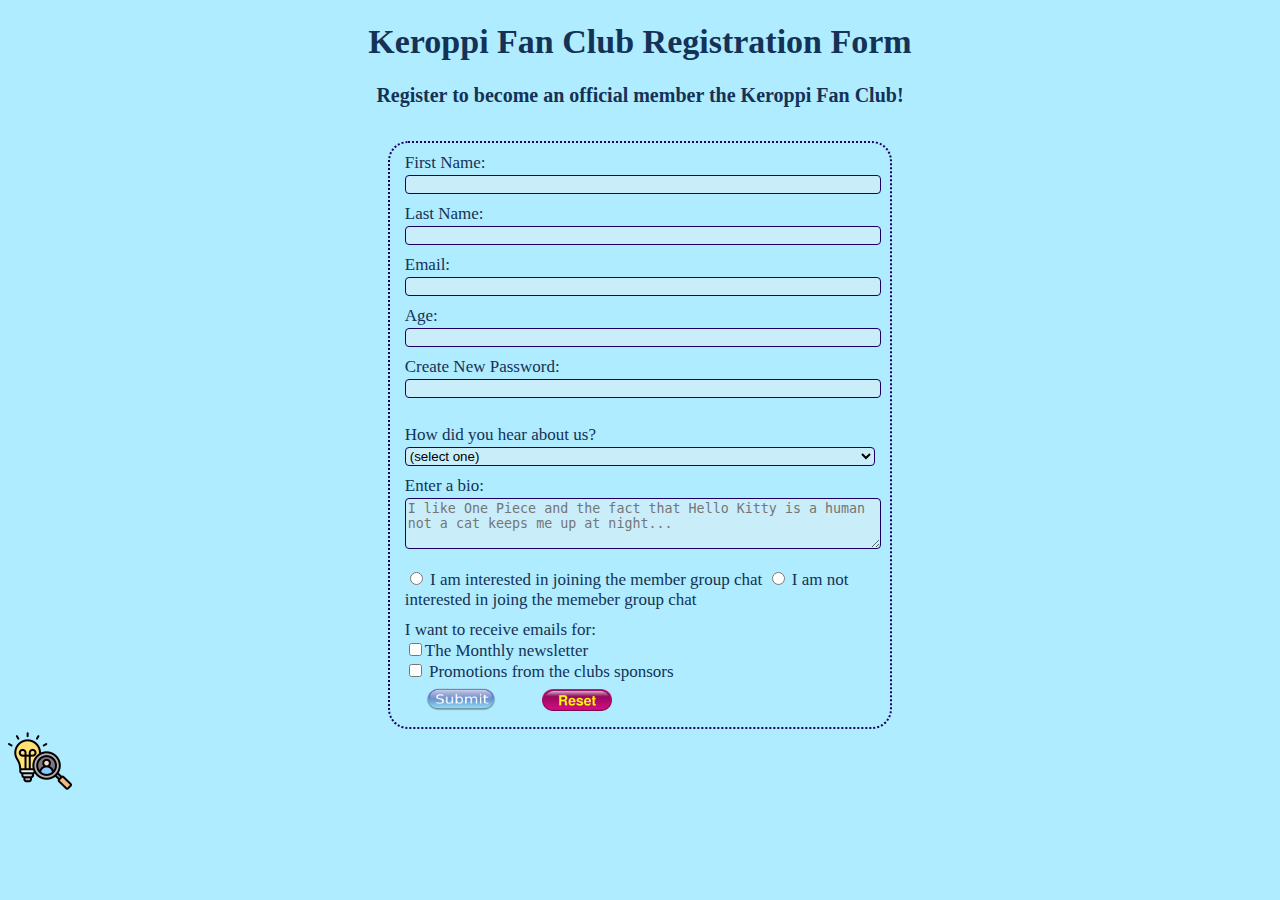
==== index.html @ 115ffef0 "Uploaded initial project" ====
<!--*************
NAME: Joshua Lent
DATE: 8 OCT 2024
PROJ: 3 FORMS
DESC: Keroppi Fan Club Registration
**************-->

<!DOCTYPE html>
<html lang="en">
<head>
   <meta charset="UTF-8">
   <meta http-equiv="X-UA-Compatible" content="IE=edge">
   <meta name="viewport" content="width=device-width, initial-scale=1.0">
   <link href="stylesheets/styles.css" type="text/css" rel="stylesheet">
   <script src="/scripts/script.js"></script>
   <title>Home</title>
   <!---favicon-->
   <link rel="icon" type="image/x-icon" href="/images/favicon.ico" sizes="32x32">
</head>
<body>

   <!---page headers-->
   <h1 class="center header">Keroppi Fan Club Registration Form</h1>
   <h2 class="center header">Register to become an official member the Keroppi Fan Club!</h2>
   <form action=#>
     <fieldset class="personal-info">
       <label for="first-name">First Name: <input type="text" id="first-name" name="first-name" required></label>
       <label for="last-name">Last Name: <input type="text" id="last-name" name="last-name" required></label>
       <label for="user-email">Email: <input type="email" id="user-email" name="user-email" required></label>
       <label for="user-age">Age: <input type="number" min="4" max="127" id="user-age" name="user-age" required></label>
       <label for="user-password">Create New Password: <input type="password" pattern="(?=.*[0-9])(?=.*[a-z])(?=.*[A-Z])(?=.*[!@#$%^&*]).{8,32}" id="user-password" name="user-password" required></label>
      </fieldset>
   <fieldset class="extra-info">
     <label for="referer"> How did you hear about us?
       <select id="referer" name="referer">
         <option value="">(select one)</option>
         <option value="1">AOL Chatrooms</option>
         <option value="2">Discord eboy/egirl</option>
         <option value="3">Renaissance Fair</option>
         <option value="4">Flyer</option>
       </select>
      </label>
       <label> Enter a bio: <textarea rows="3" cols="35" id="user-bio" name="user-bio" placeholder="I like One Piece and the fact that Hello Kitty is a human not a cat keeps me up at night..."></textarea></label>
       <label for="furry-status">
         <input type="radio" name="chatter-status" id="chatter" value="chatter"> I am interested in joining the member group chat
         <input type="radio" name="chatter-status" id="not-chatter" value="non-chatter"> I am not interested in joing the memeber group chat
      </label>
       <label for="email-preference"> I want to receive emails for:<br> <input type="checkbox" value="123" name="email-preference">The Monthly newsletter <br><input type="checkbox" value="123" name="email-preference"> Promotions from the clubs sponsors  </label>
       
   

      <div class="button-container">
         <button type="submit" name="submit" id="submit" class="reset-submit">
            <img src="images/SubmitButtonSized.png" alt="Submit">
         </button>
       <button type="reset" value="reset" id="reset" name="reset" class="reset-submit">
         <img src="images/resetButtonSized.png">
       </button>
      </div>
   </fieldset>
 </form>
 
   

   
   <img src="images/sourcesButton.png" id="sourcesButton" onclick="toggleSourceView()">
   <div id="sourcesDiv">
      <p>
         Favicon credit <a href="https://dinopixel.com/keroppi-pixel-art-23485">damnjack</a><br>
         Cool resources used: <a src="https://coolors.co/">coolers.co</a>, <a src="https://www.w3schools.com/">w3schools.com</a>, <a src="https://www.freecodecamp.org/learn/2022/responsive-web-design/">freeCodeCamp.org</a>, and <a src="https://stackoverflow.com/"><em>StackOverflow</em></a>
      </p>

   </div>
</body>
</html>
---- stylesheets/styles.css ----
body {
    background: #afecff;
    font-family: 'Verdana';
    font-size: 17px;
    color: #143255;
    
}
form {
  display: center;
  margin: 0 auto;
  margin: 2em auto 0 auto;
  min-width: 300px;
  max-width: 500px;
  width: auto;
  border: 2px dotted #1a0061;
  border-radius: 20px;

}
fieldset {
  border: none;
}
label {
  display: block;
  padding: 0 0 5px 0;
}
button {
  border: none;
  background: none;
}
.container {
  align-items: center;
  justify-content: space-between;
  width: 100%;
}

input:not([type=radio]):not([type=checkbox]), textarea, select {
  width: 100%;
  border-radius: 4px;
  border: 1px solid #1a0061;
  background-color: #c9eefa;
  margin-top: 2px;

}
label {
  margin-top: 5px;
}
img {
  width: 70%;
  height: auto;
}
.center {
  text-align: center; 
}
h2 {
  font-size: 20px;
}

.inline-block {
  display: inline-block;
}

textarea {
  display: block;

}

a:visited {
    color: black;
  }
  
  a:hover {
    color: blue;
  }
  
  a:active {
    color: blue;
  }
  #sourcesDiv {
    display: none;
}
input[type=radio]:first-of-type {
  margin-top: 1em;
}

#sourcesButton {
  min-width: 64px;
  width: 5%;
  height: auto;
  
}
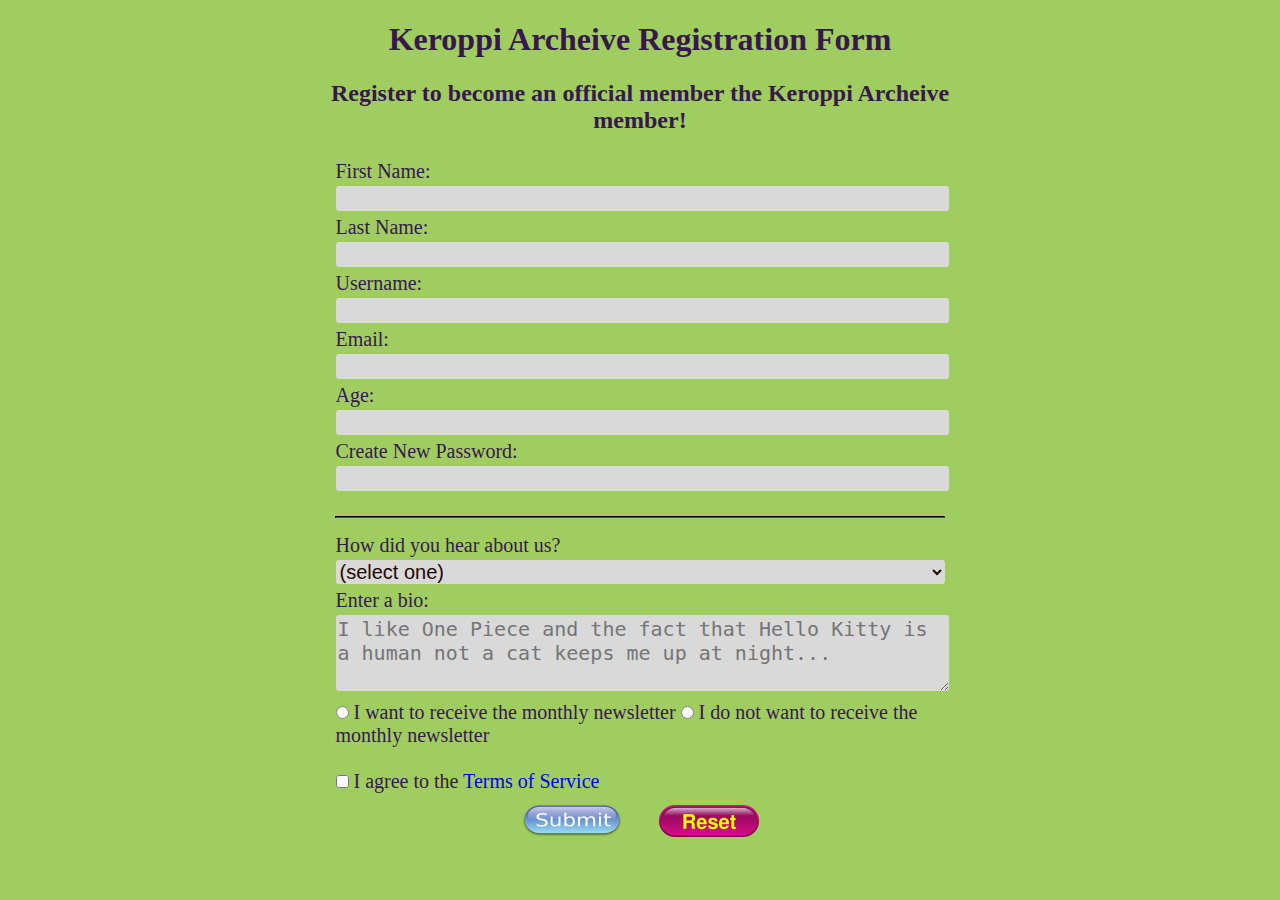
==== commit 82360a68: "Uploaded new project version" ====
--- a/index.html
+++ b/index.html
@@ -1,36 +1,37 @@
+<!--**********
+NAME: Joshua Lent
+DATE: 22 SEP 2024
+PROJ: Four
+DESC: Keroppi wiki
+***********-->
+<!DOCTYPE html>
+<html>
+  <head>
+  <meta charset="UTF-8">
+  <meta name="viewport" content="width=device-width, initial scale=1.0">
+  <link rel="stylesheet" href="https://cdnjs.cloudflare.com/ajax/libs/font-awesome/4.7.0/css/font-awesome.min.css">
+  <script src="scripts/scripts.js"></script>
+  <link rel="stylesheet" href="/css/base.css">
+  <link rel="icon" icon type="image/x-icon" href="/images/favicon.ico">
+  <script src="scripts/script.js"></script>
+  <title>Keroppi Archeive Registration</title>
+  </head>
+  <body>
 
-<!--*************
-NAME: Joshua Lent
-DATE: 8 OCT 2024
-PROJ: 3 FORMS
-DESC: Keroppi Fan Club Registration
-**************-->
 
-<!DOCTYPE html>
-<html lang="en">
-<head>
-   <meta charset="UTF-8">
-   <meta http-equiv="X-UA-Compatible" content="IE=edge">
-   <meta name="viewport" content="width=device-width, initial-scale=1.0">
-   <link href="stylesheets/styles.css" type="text/css" rel="stylesheet">
-   <script src="/scripts/script.js"></script>
-   <title>Home</title>
-   <!---favicon-->
-   <link rel="icon" type="image/x-icon" href="/images/favicon.ico" sizes="32x32">
-</head>
-<body>
-
-   <!---page headers-->
-   <h1 class="center header">Keroppi Fan Club Registration Form</h1>
-   <h2 class="center header">Register to become an official member the Keroppi Fan Club!</h2>
+    <div class="home body-div">
+      <h1 class="center header">Keroppi Archeive Registration Form</h1>
+   <h2 class="center header">Register to become an official member the Keroppi Archeive member!</h2>
    <form action=#>
      <fieldset class="personal-info">
        <label for="first-name">First Name: <input type="text" id="first-name" name="first-name" required></label>
        <label for="last-name">Last Name: <input type="text" id="last-name" name="last-name" required></label>
+       <label for="username">Username: <input type="text" id="username" required></label>
        <label for="user-email">Email: <input type="email" id="user-email" name="user-email" required></label>
        <label for="user-age">Age: <input type="number" min="4" max="127" id="user-age" name="user-age" required></label>
-       <label for="user-password">Create New Password: <input type="password" pattern="(?=.*[0-9])(?=.*[a-z])(?=.*[A-Z])(?=.*[!@#$%^&*]).{8,32}" id="user-password" name="user-password" required></label>
+       <label for="user-password">Create New Password: <input type="password" minlength="8" maxlength="32"  id="user-password" name="user-password" required></label>
       </fieldset>
+      <hr>
    <fieldset class="extra-info">
      <label for="referer"> How did you hear about us?
        <select id="referer" name="referer">
@@ -42,11 +43,14 @@
        </select>
       </label>
        <label> Enter a bio: <textarea rows="3" cols="35" id="user-bio" name="user-bio" placeholder="I like One Piece and the fact that Hello Kitty is a human not a cat keeps me up at night..."></textarea></label>
-       <label for="furry-status">
-         <input type="radio" name="chatter-status" id="chatter" value="chatter"> I am interested in joining the member group chat
-         <input type="radio" name="chatter-status" id="not-chatter" value="non-chatter"> I am not interested in joing the memeber group chat
+       <label for="newsletter">
+        <div class="radio-buttons">
+         <input type="radio" name="newsletter" id="subscribe-yes" value="not-annonymous"> I want to receive the monthly newsletter
+         <input type="radio" name="newsletter" id="subscribe-no" value="anonymous"> I do not want to receive the monthly newsletter
       </label>
-       <label for="email-preference"> I want to receive emails for:<br> <input type="checkbox" value="123" name="email-preference">The Monthly newsletter <br><input type="checkbox" value="123" name="email-preference"> Promotions from the clubs sponsors  </label>
+    </div>
+      <br>
+       <label for="tos"><input type="checkbox" value="tos" name="tos" id="tos"> I agree to the <a href="/html/tos.html" target="_blank" id="tos-link">Terms of Service</a> </label>
        
    
 
@@ -60,17 +64,6 @@
       </div>
    </fieldset>
  </form>
- 
-   
-
-   
-   <img src="images/sourcesButton.png" id="sourcesButton" onclick="toggleSourceView()">
-   <div id="sourcesDiv">
-      <p>
-         Favicon credit <a href="https://dinopixel.com/keroppi-pixel-art-23485">damnjack</a><br>
-         Cool resources used: <a src="https://coolors.co/">coolers.co</a>, <a src="https://www.w3schools.com/">w3schools.com</a>, <a src="https://www.freecodecamp.org/learn/2022/responsive-web-design/">freeCodeCamp.org</a>, and <a src="https://stackoverflow.com/"><em>StackOverflow</em></a>
-      </p>
-
-   </div>
-</body>
+    </div>
+  </body>
 </html>--- a/css/base.css
+++ b/css/base.css
@@ -0,0 +1,80 @@
+:root {
+  --main-text-color: #38184C;
+  --main-background-color: #A0CD60;
+}
+
+body {
+color: var(--main-text-color);
+background-color: var(--main-background-color);
+font-family: Calibri;
+}
+
+h1, h2 {
+  text-align: center;
+}
+.body-div {
+  margin: 0 auto;
+  min-width: 500px;
+  width: 50vw;
+}
+form {
+  font-size: 18px;
+  border: none;
+}
+fieldset {
+  border: none;
+}
+input, select, textarea {
+  font-size: 20px;
+  width: 100%;
+  background-color: #D9D9D9;
+  color: #1F0802;
+  border-radius: 3px;
+  border: none;
+  margin: 3px 0 5px 0;
+}
+label {
+  font-size: 20px
+}
+#terms-header {
+  font-size: 5rem;
+}
+#tos-outline {
+  margin: 0 auto;
+  min-width: 500px;
+  width: 40vw;
+  border: black solid 2px;
+  font-size: 20px;
+  border-radius: 5px;
+}
+#tos-outline p {
+  margin: 10px;
+}
+input[type=radio], input[type=checkbox] {
+  margin-left: auto;
+
+  display: inline;
+  width: auto;
+}
+#tos-link {
+  text-decoration: none;
+}
+button {
+  border: none;
+  background: none;
+}
+.button-container {
+  text-align: center;
+}
+
+.reset-submit {
+
+  margin: 10px 10px;
+  display: inline-block;
+}
+
+hr {
+  width: 95%;
+  border-color: #38184C;
+}
+
